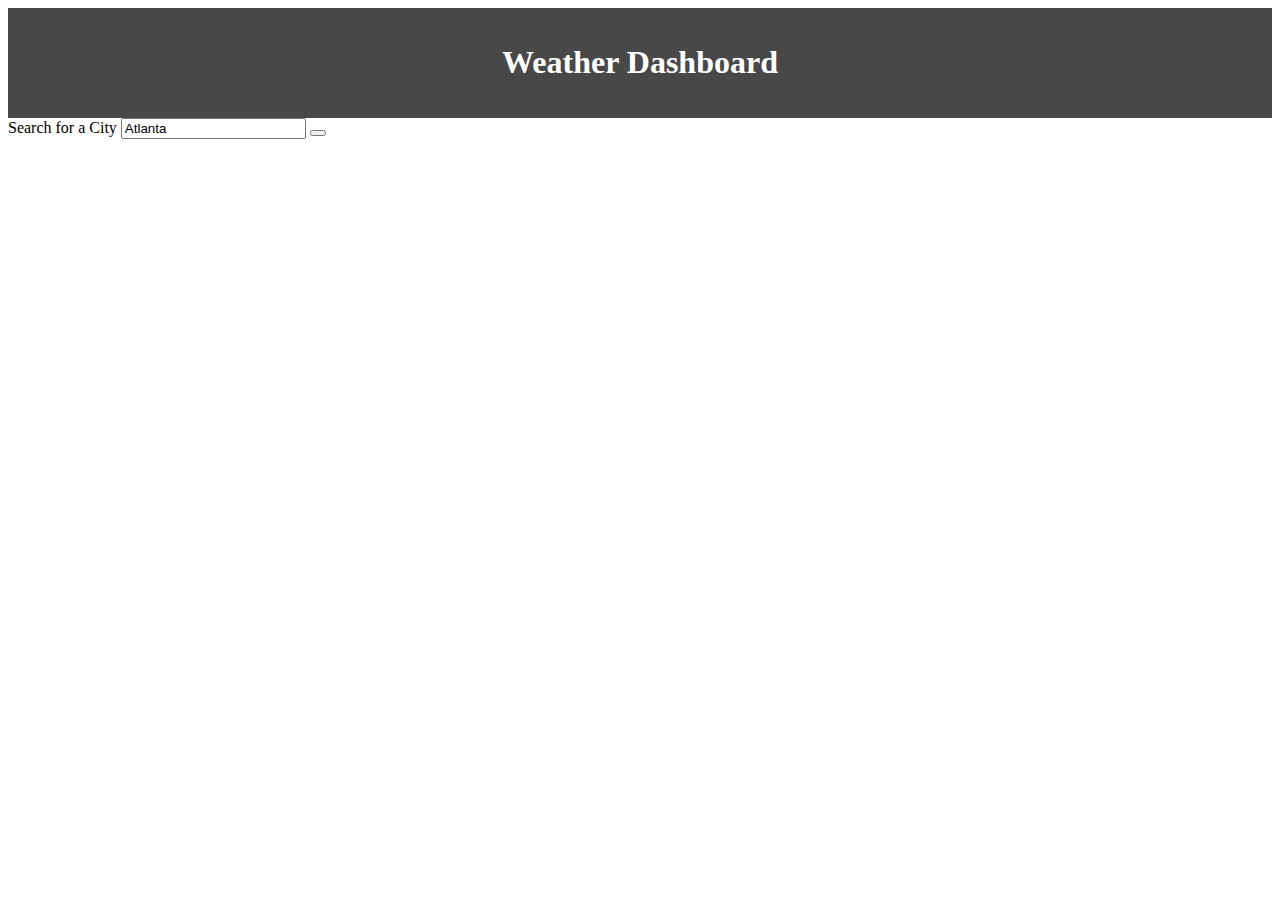
==== index.html @ d8637487 "added basic structure for current conditions DOM" ====
<!DOCTYPE html>

<html lang="en">
  <head>
    <meta charset="utf-8" />
    <meta http-equiv="X-UA-Compatible" content="IE=edge" />
    <title>Weather Dashboard</title>
    <meta name="description" content="" />
    <meta name="viewport" content="width=device-width, initial-scale=1" />
    <!-- jquery, bootstrap, font awesome  -->

    <script
      src="https://code.jquery.com/jquery-3.5.1.min.js"
      integrity="sha256-9/aliU8dGd2tb6OSsuzixeV4y/faTqgFtohetphbbj0="
      crossorigin="anonymous"
    ></script>

    <link
      rel="stylesheet"
      href="https://cdn.jsdelivr.net/npm/bootstrap@4.5.3/dist/css/bootstrap.min.css"
      integrity="sha384-TX8t27EcRE3e/ihU7zmQxVncDAy5uIKz4rEkgIXeMed4M0jlfIDPvg6uqKI2xXr2"
      crossorigin="anonymous"
    />
    <link
      rel="stylesheet"
      href="https://cdnjs.cloudflare.com/ajax/libs/font-awesome/5.15.1/css/all.min.css"
      integrity="sha512-+4zCK9k+qNFUR5X+cKL9EIR+ZOhtIloNl9GIKS57V1MyNsYpYcUrUeQc9vNfzsWfV28IaLL3i96P9sdNyeRssA=="
      crossorigin="anonymous"
    />
    <link rel="stylesheet" href="./style.css" />
  </head>
  <body>
    <!-- header section  -->
    <header class="header">
      <h1>Weather Dashboard</h1>
    </header>

    <!-- navbar section  -->

    <div class="row">
      <nav class="navbar-light bg-light fixed-left p-4">
        <form class="form-group">
          <label for="search-box">Search for a City</label>
          <input
            id="search-box"
            class="form-control"
            type="search"
            placeholder="City Name"
            aria-label="Search box"
            value="Atlanta"
          />
          <button
            id="search-button"
            class="btn btn-primary fas fa-search"
            type="submit"
          ></button>
        </form>
        <div class="">
          <ul id="search-history" class="list-unstyled"></ul>
        </div>
      </nav>
    </div>
    <main class="container">
      <div id="current-weather" class="row">
        <h1 id="selected-city">You are here</h1>
        <ul id="current-conditions" class="list-unstyled">
          <!-- <li id="current-temp">Temperature:</li>
          <li id="current-humidity">Humidity:</li>
          <li id="current-wind">Wind Speed:</li>
          <li id="uvindex">UV Index:</li> -->
        </ul>
      </div>
      <div id="five-day" class="row">5 day forecast</div>
    </main>
    <!-- header for app name navbar on left side contains a search for city form
      list below for history top box for current Weather Hero? bottom container
      for 5 day forecast cards -->

    <script src="./script.js" async defer></script>
  </body>
</html>
---- style.css ----
.header {
  color: white;
  background-color: rgb(73, 72, 72);
  padding: 15px;
  text-align: center;
}
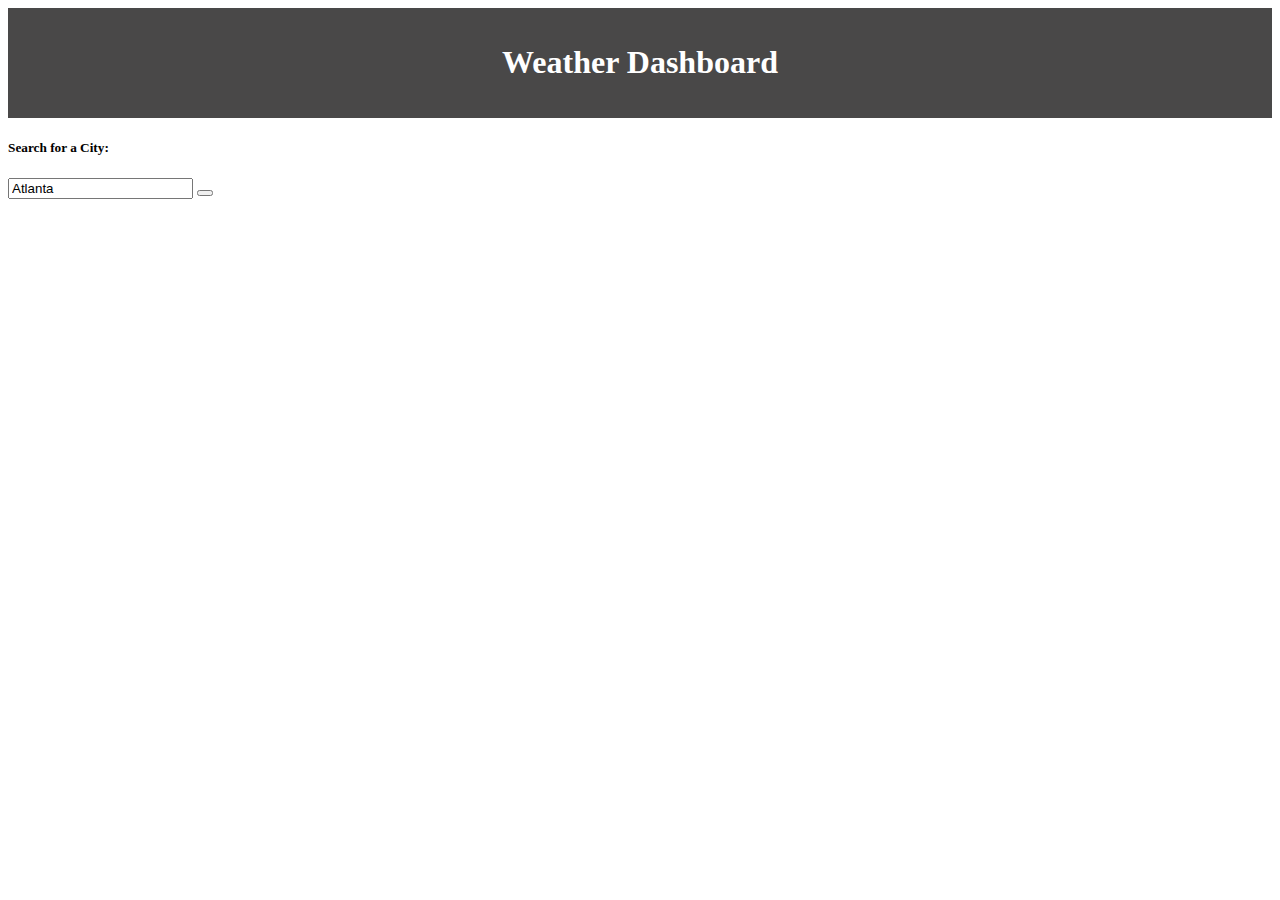
==== commit 658ac68b: "cleaned up formatting. added cards for forecast" ====
--- a/index.html
+++ b/index.html
@@ -35,43 +35,94 @@
       <h1>Weather Dashboard</h1>
     </header>
 
-    <!-- navbar section  -->
 
-    <div class="row">
-      <nav class="navbar-light bg-light fixed-left p-4">
-        <form class="form-group">
-          <label for="search-box">Search for a City</label>
-          <input
-            id="search-box"
-            class="form-control"
-            type="search"
-            placeholder="City Name"
-            aria-label="Search box"
-            value="Atlanta"
-          />
-          <button
-            id="search-button"
-            class="btn btn-primary fas fa-search"
-            type="submit"
-          ></button>
-        </form>
-        <div class="">
-          <ul id="search-history" class="list-unstyled"></ul>
-        </div>
-      </nav>
+    <div class="container-fluid">
+      <div class="row">
+        <!-- navbar section  -->
+        <nav class="navbar-light bg-light p-3 col-3">
+          <h5>Search for a City:</h5>
+          <form class="form-inline">
+            <input
+              id="search-box"
+              class="form-control"
+              type="search"
+              placeholder="City Name"
+              aria-label="Search box"
+              value="Atlanta"
+            />
+            <button
+              id="search-button"
+              class="btn btn-primary"
+              type="submit"
+            ><i class="fas fa-search"></i></button>
+          </form>
+          <div class="card mt-3">
+            <ul id="search-history" class="list-group list-group-flush"></ul>
+          </div>
+        </nav>
+        <main class="col-9">
+          <div id="current-weather">
+            <h3 id="selected-city">City Name</h3>
+            <ul id="current-conditions" class="list-unstyled"></ul>
+          </div>
+          <div id="five-day">
+            <h3>5-Day Forecast:</h3>
+            <div class="row justify-content-around">
+
+
+              <div class="card col-2" >
+                <div class="card-body">
+                  <h5 class="card-title">Card title</h5>
+                  <h6 class="card-subtitle mb-2 text-muted">Card subtitle</h6>
+                  <p class="card-text">Some quick example text to build on the card title and make up the bulk of the card's content.</p>
+                  <a href="#" class="card-link">Card link</a>
+                  <a href="#" class="card-link">Another link</a>
+                </div>
+              </div>
+
+              <div class="card col-2" >
+                <div class="card-body">
+                  <h5 class="card-title">Card title</h5>
+                  <h6 class="card-subtitle mb-2 text-muted">Card subtitle</h6>
+                  <p class="card-text">Some quick example text to build on the card title and make up the bulk of the card's content.</p>
+                  <a href="#" class="card-link">Card link</a>
+                  <a href="#" class="card-link">Another link</a>
+                </div>
+              </div>
+              <div class="card col-2" >
+                <div class="card-body">
+                  <h5 class="card-title">Card title</h5>
+                  <h6 class="card-subtitle mb-2 text-muted">Card subtitle</h6>
+                  <p class="card-text">Some quick example text to build on the card title and make up the bulk of the card's content.</p>
+                  <a href="#" class="card-link">Card link</a>
+                  <a href="#" class="card-link">Another link</a>
+                </div>
+              </div>
+              <div class="card col-2" >
+                <div class="card-body">
+                  <h5 class="card-title">Card title</h5>
+                  <h6 class="card-subtitle mb-2 text-muted">Card subtitle</h6>
+                  <p class="card-text">Some quick example text to build on the card title and make up the bulk of the card's content.</p>
+                  <a href="#" class="card-link">Card link</a>
+                  <a href="#" class="card-link">Another link</a>
+                </div>
+              </div>
+              <div class="card col-2" >
+                <div class="card-body">
+                  <h5 class="card-title">Card title</h5>
+                  <h6 class="card-subtitle mb-2 text-muted">Card subtitle</h6>
+                  <p class="card-text">Some quick example text to build on the card title and make up the bulk of the card's content.</p>
+                  <a href="#" class="card-link">Card link</a>
+                  <a href="#" class="card-link">Another link</a>
+                </div>
+              </div>
+            </div>
+            
+            
+          </div>
+        </main>
+      </div>
     </div>
-    <main class="container">
-      <div id="current-weather" class="row">
-        <h1 id="selected-city">You are here</h1>
-        <ul id="current-conditions" class="list-unstyled">
-          <!-- <li id="current-temp">Temperature:</li>
-          <li id="current-humidity">Humidity:</li>
-          <li id="current-wind">Wind Speed:</li>
-          <li id="uvindex">UV Index:</li> -->
-        </ul>
-      </div>
-      <div id="five-day" class="row">5 day forecast</div>
-    </main>
     <!-- header for app name navbar on left side contains a search for city form
       list below for history top box for current Weather Hero? bottom container
       for 5 day forecast cards -->
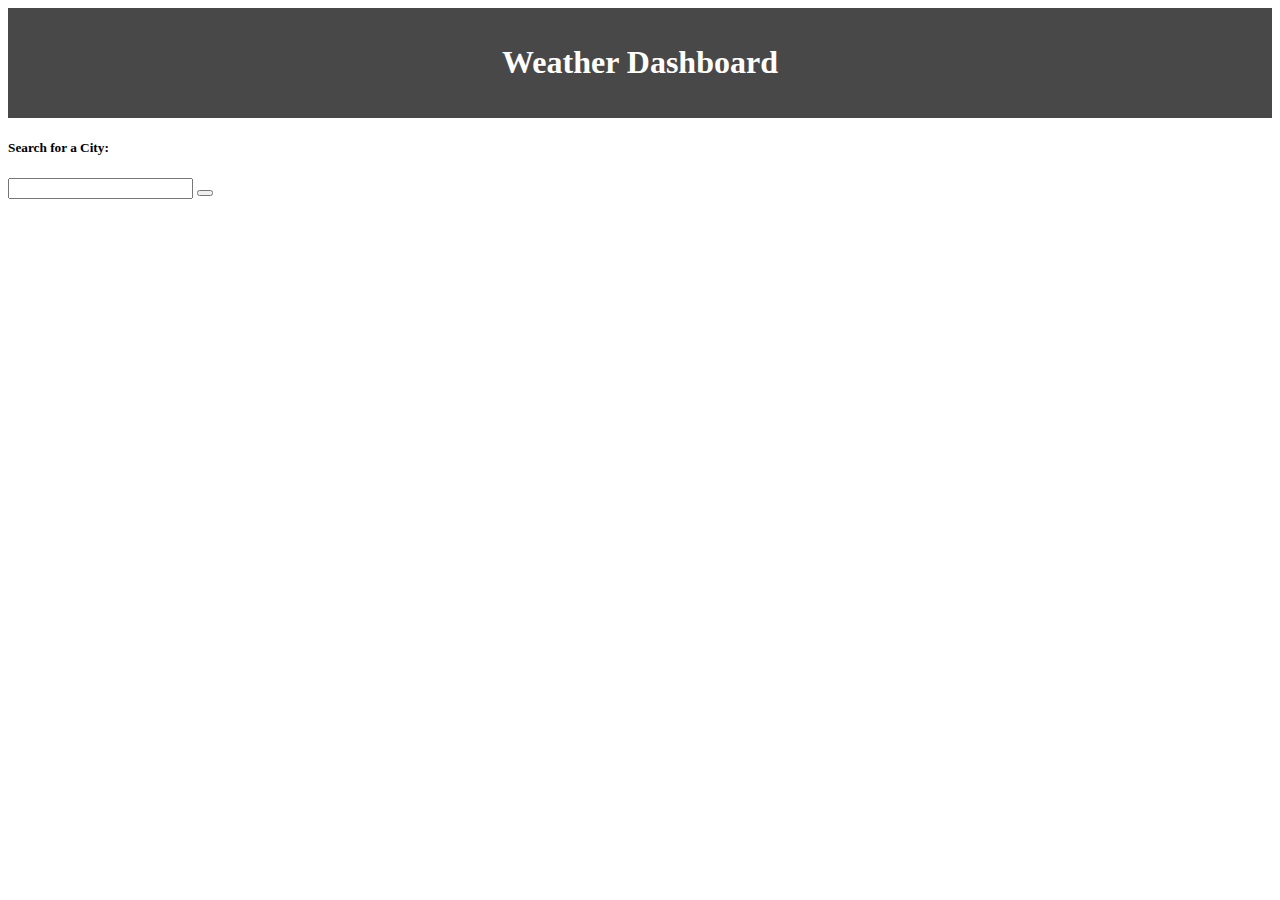
==== commit c58d0ce0: "removed default location of Atlanta" ====
--- a/index.html
+++ b/index.html
@@ -35,7 +35,6 @@
       <h1>Weather Dashboard</h1>
     </header>
 
-
     <div class="container-fluid">
       <div class="row">
         <!-- navbar section  -->
@@ -46,86 +45,34 @@
               id="search-box"
               class="form-control"
               type="search"
-              placeholder="City Name"
+              
               aria-label="Search box"
-              value="Atlanta"
+              
             />
-            <button
-              id="search-button"
-              class="btn btn-primary"
-              type="submit"
-            ><i class="fas fa-search"></i></button>
+            <button id="search-button" class="btn btn-primary" type="submit">
+              <i class="fas fa-search"></i>
+            </button>
           </form>
           <div class="card mt-3">
             <ul id="search-history" class="list-group list-group-flush"></ul>
           </div>
         </nav>
-        <main class="col-9">
-          <div id="current-weather">
-            <h3 id="selected-city">City Name</h3>
+        <!-- main section to display current and forecast  -->
+        <main class="m-2 col-8">
+          <!-- current conditions  -->
+          <div class="card card-body">
+            <span id="selected-city" class=""></span>
             <ul id="current-conditions" class="list-unstyled"></ul>
           </div>
-          <div id="five-day">
+
+          <!-- forecast  -->
+          <div>
             <h3>5-Day Forecast:</h3>
-            <div class="row justify-content-around">
-
-
-              <div class="card col-2" >
-                <div class="card-body">
-                  <h5 class="card-title">Card title</h5>
-                  <h6 class="card-subtitle mb-2 text-muted">Card subtitle</h6>
-                  <p class="card-text">Some quick example text to build on the card title and make up the bulk of the card's content.</p>
-                  <a href="#" class="card-link">Card link</a>
-                  <a href="#" class="card-link">Another link</a>
-                </div>
-              </div>
-
-              <div class="card col-2" >
-                <div class="card-body">
-                  <h5 class="card-title">Card title</h5>
-                  <h6 class="card-subtitle mb-2 text-muted">Card subtitle</h6>
-                  <p class="card-text">Some quick example text to build on the card title and make up the bulk of the card's content.</p>
-                  <a href="#" class="card-link">Card link</a>
-                  <a href="#" class="card-link">Another link</a>
-                </div>
-              </div>
-              <div class="card col-2" >
-                <div class="card-body">
-                  <h5 class="card-title">Card title</h5>
-                  <h6 class="card-subtitle mb-2 text-muted">Card subtitle</h6>
-                  <p class="card-text">Some quick example text to build on the card title and make up the bulk of the card's content.</p>
-                  <a href="#" class="card-link">Card link</a>
-                  <a href="#" class="card-link">Another link</a>
-                </div>
-              </div>
-              <div class="card col-2" >
-                <div class="card-body">
-                  <h5 class="card-title">Card title</h5>
-                  <h6 class="card-subtitle mb-2 text-muted">Card subtitle</h6>
-                  <p class="card-text">Some quick example text to build on the card title and make up the bulk of the card's content.</p>
-                  <a href="#" class="card-link">Card link</a>
-                  <a href="#" class="card-link">Another link</a>
-                </div>
-              </div>
-              <div class="card col-2" >
-                <div class="card-body">
-                  <h5 class="card-title">Card title</h5>
-                  <h6 class="card-subtitle mb-2 text-muted">Card subtitle</h6>
-                  <p class="card-text">Some quick example text to build on the card title and make up the bulk of the card's content.</p>
-                  <a href="#" class="card-link">Card link</a>
-                  <a href="#" class="card-link">Another link</a>
-                </div>
-              </div>
-            </div>
-            
-            
+            <div id="five-day" class="row justify-content-around"></div>
           </div>
         </main>
       </div>
     </div>
-    <!-- header for app name navbar on left side contains a search for city form
-      list below for history top box for current Weather Hero? bottom container
-      for 5 day forecast cards -->
 
     <script src="./script.js" async defer></script>
   </body>
--- a/style.css
+++ b/style.css
@@ -3,4 +3,10 @@
   background-color: rgb(73, 72, 72);
   padding: 15px;
   text-align: center;
+}
+
+img {
+  width: 50px;
+  height: 50px;
+  
 }